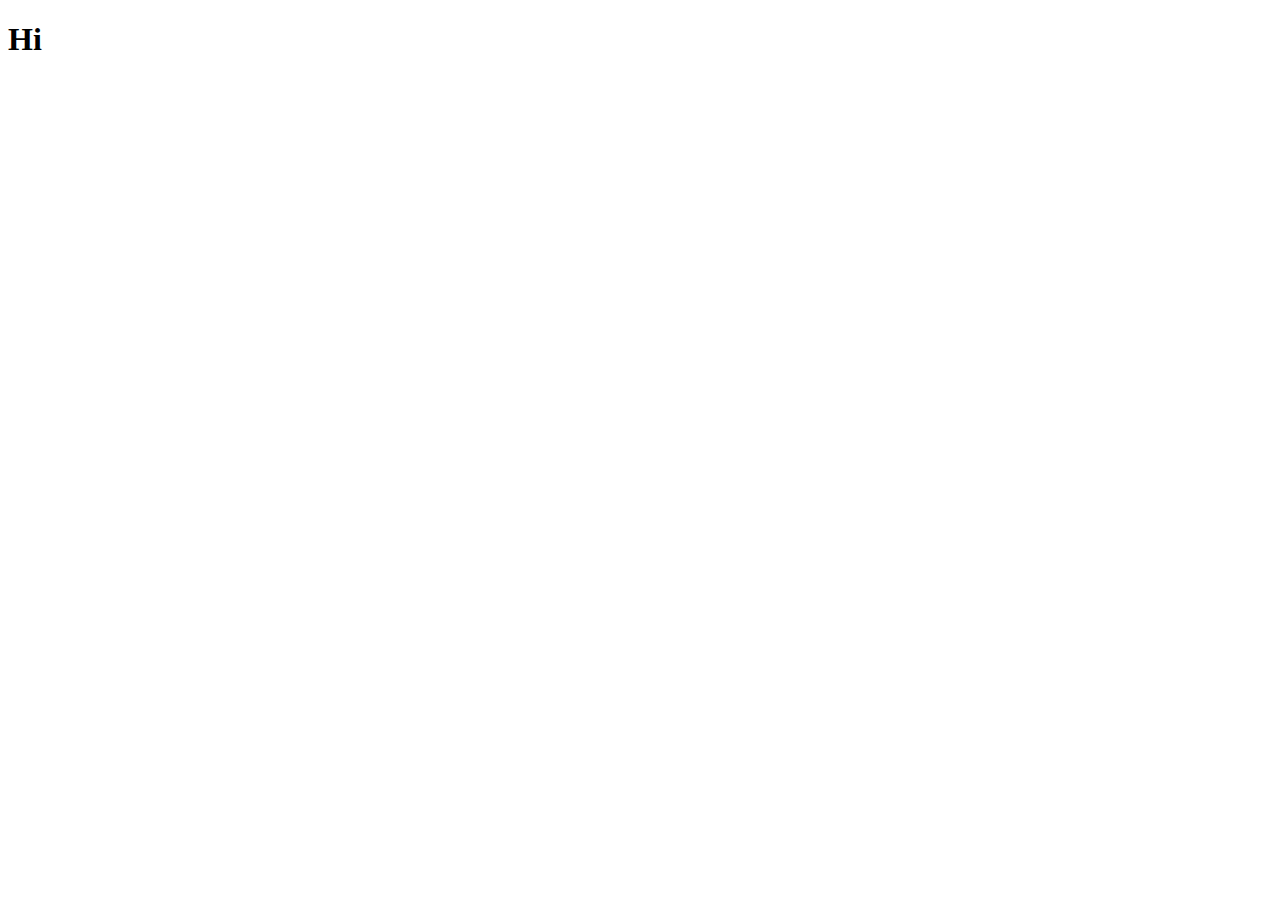
==== index.html @ 59a2543a "first commit" ====
<!DOCTYPE html>
<html lang="en">
<head>
    <meta charset="UTF-8">
    <meta name="viewport" content="width=device-width, initial-scale=1.0">
    <title>Document</title>
</head>
<body>
    <h1>Hi</h1>
</body>
</html>
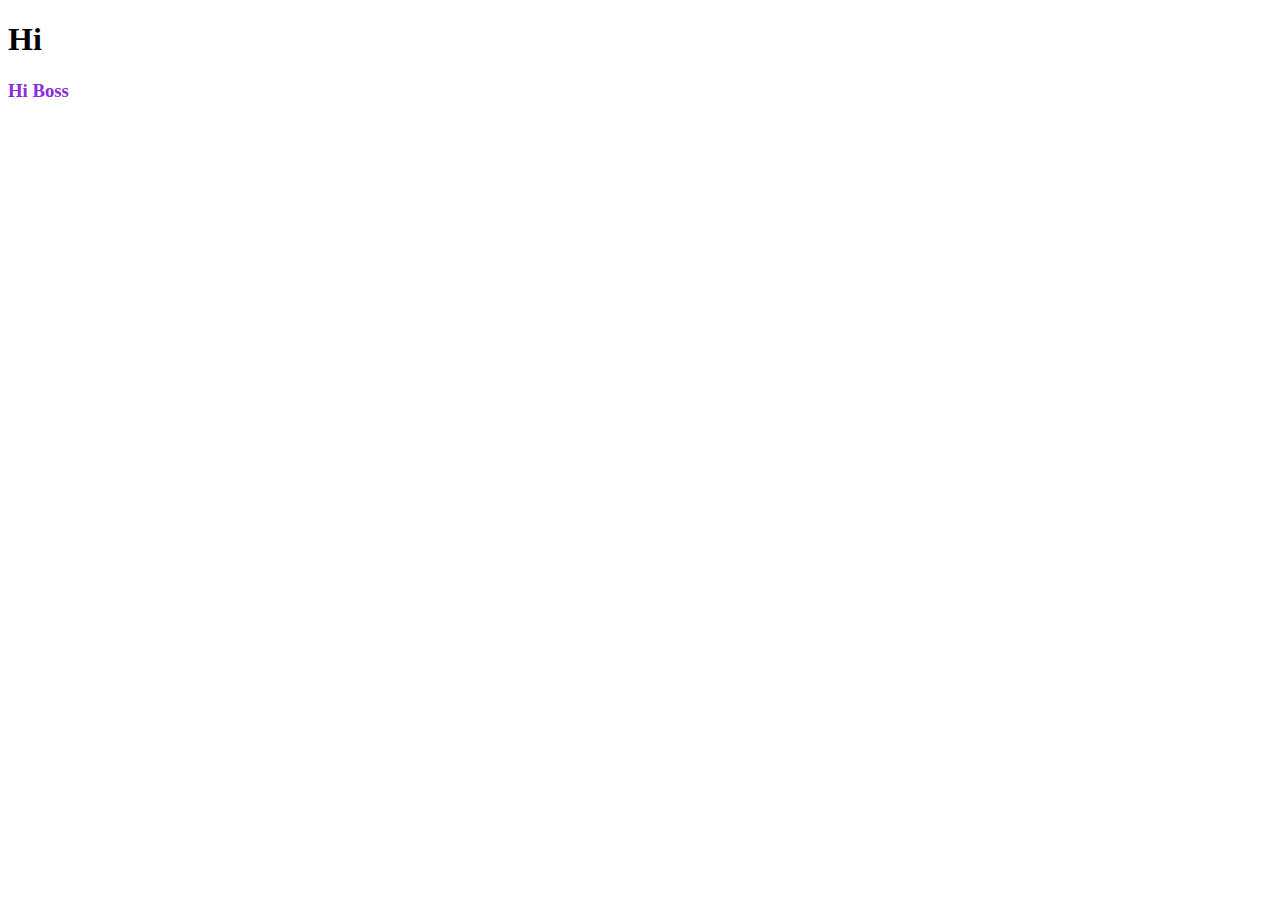
==== commit 569a0819: "new commit" ====
--- a/index.html
+++ b/index.html
@@ -4,8 +4,10 @@
     <meta charset="UTF-8">
     <meta name="viewport" content="width=device-width, initial-scale=1.0">
     <title>Document</title>
+    <link rel="stylesheet" href="style.css">
 </head>
 <body>
     <h1>Hi</h1>
+    <h3>Hi Boss</h3>
 </body>
 </html>--- a/style.css
+++ b/style.css
@@ -0,0 +1,3 @@
+h3{
+    color:blueviolet;
+}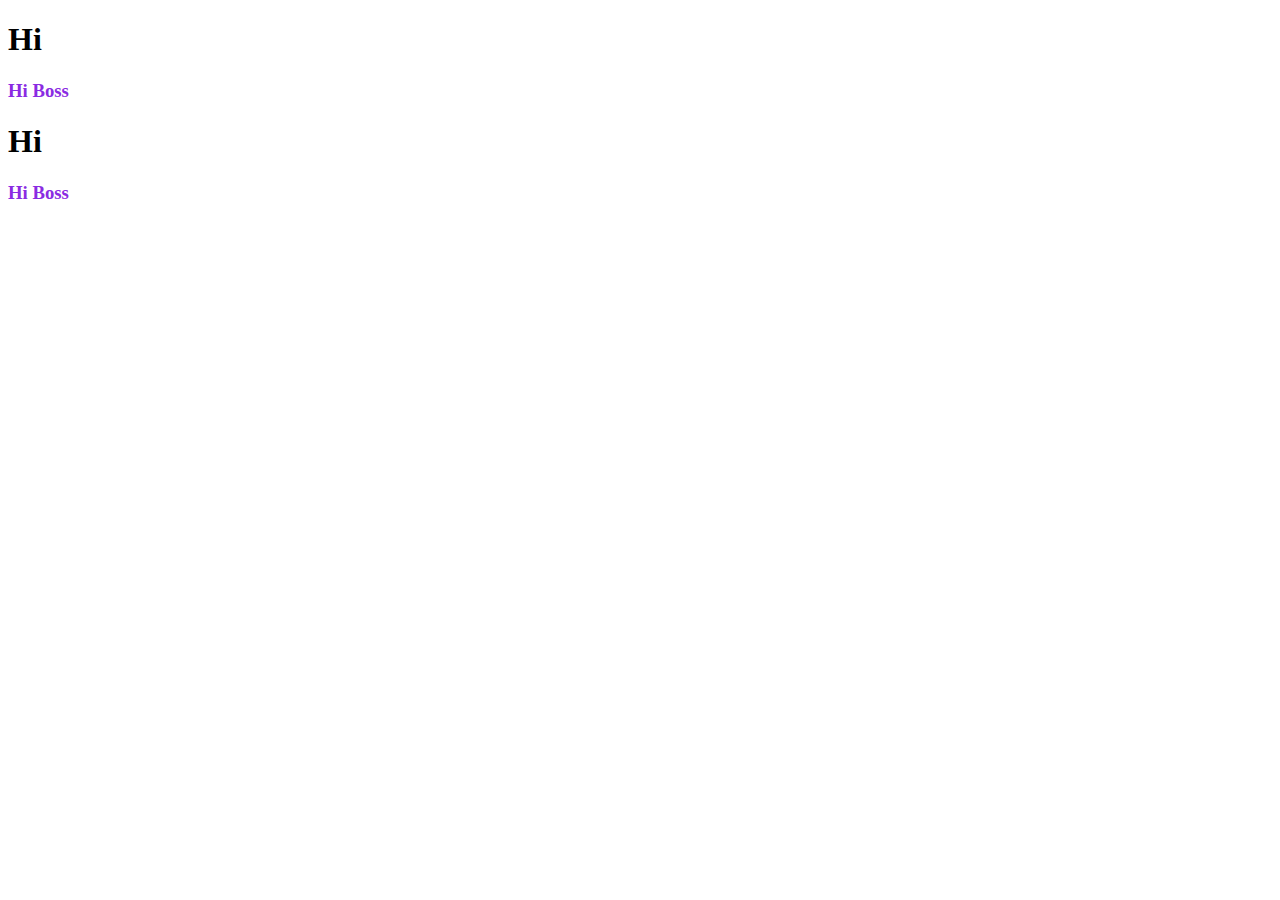
==== commit 306494fc: "new second  commit" ====
--- a/index.html
+++ b/index.html
@@ -9,5 +9,8 @@
 <body>
     <h1>Hi</h1>
     <h3>Hi Boss</h3>
+    <h1>Hi</h1>
+    <h3>Hi Boss</h3>
+
 </body>
 </html>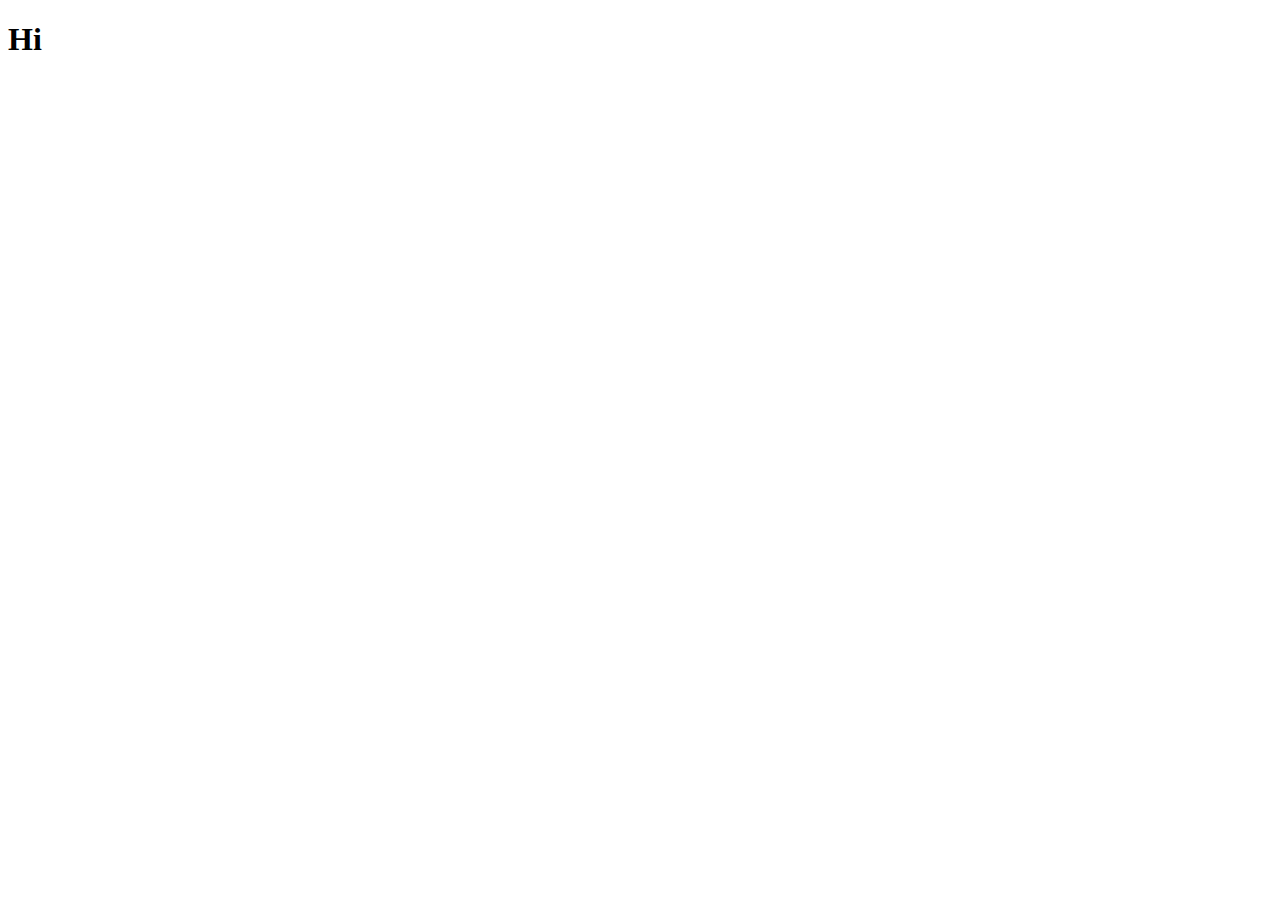
==== commit 50495169: "unknown" ====
--- a/index.html
+++ b/index.html
@@ -8,9 +8,6 @@
 </head>
 <body>
     <h1>Hi</h1>
-    <h3>Hi Boss</h3>
-    <h1>Hi</h1>
-    <h3>Hi Boss</h3>
 
 </body>
 </html>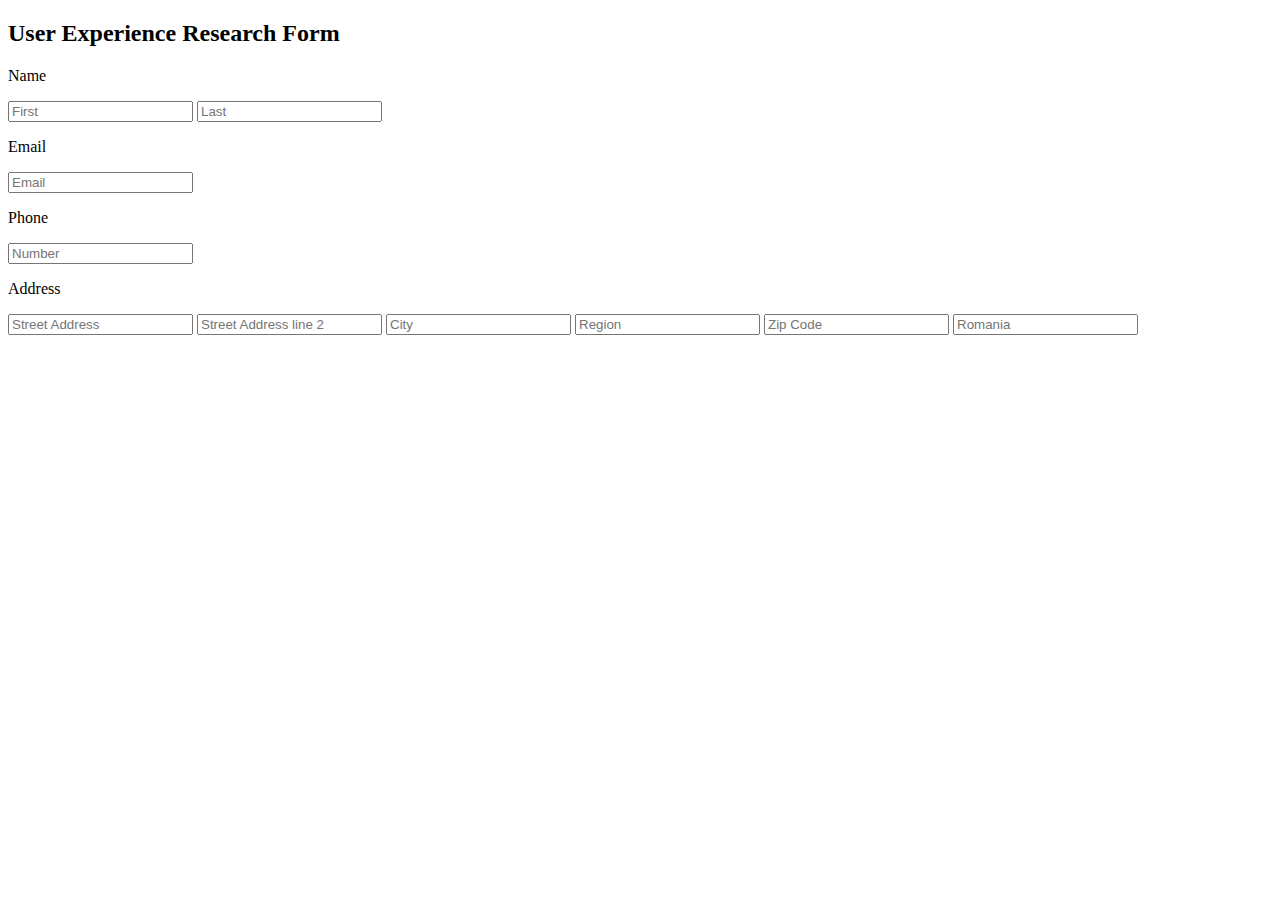
==== commit fd07d15d: "unknown" ====
--- a/index.html
+++ b/index.html
@@ -1,13 +1,64 @@
 <!DOCTYPE html>
 <html lang="en">
+
 <head>
     <meta charset="UTF-8">
     <meta name="viewport" content="width=device-width, initial-scale=1.0">
-    <title>Document</title>
+    <title>Making Form</title>
     <link rel="stylesheet" href="style.css">
 </head>
+
 <body>
-    <h1>Hi</h1>
+
+    <header>
+        <h2>User Experience Research Form</h2>
+    </header>
+
+    <main>
+        <form>
+            <div>
+                <p>Name</p>
+                <div>
+                    <input type="text" placeholder="First">
+
+                    <input type="text" placeholder="Last">
+                </div>
+            </div>
+
+            <div>
+                <p>Email</p>
+
+                <input type="email" placeholder="Email">
+                <p>Phone</p>
+                <input type="text" placeholder="Number">
+            </div>
+            <div>
+                <p>Address</p>
+                <label for="Address">
+                    <input type="text" name="" id="" placeholder="Street Address">
+                </label>
+                <label for="Address2">
+                    <input type="text" name="" id="" placeholder="Street Address line 2">
+                </label>
+                <label for="others">
+                    <input type="text" name="" id="" placeholder="City">
+                    <input type="text" name="" id="" placeholder="Region">
+                </label>
+                <label for="others2">
+                    <input type="text" name="" id="" placeholder="Zip Code">
+                    <input type="text" name="" id="" placeholder="Romania">
+                </label>
+            </div>
+
+        </form>
+
+    </main>
+
+    <footer>
+
+    </footer>
+
 
 </body>
+
 </html>